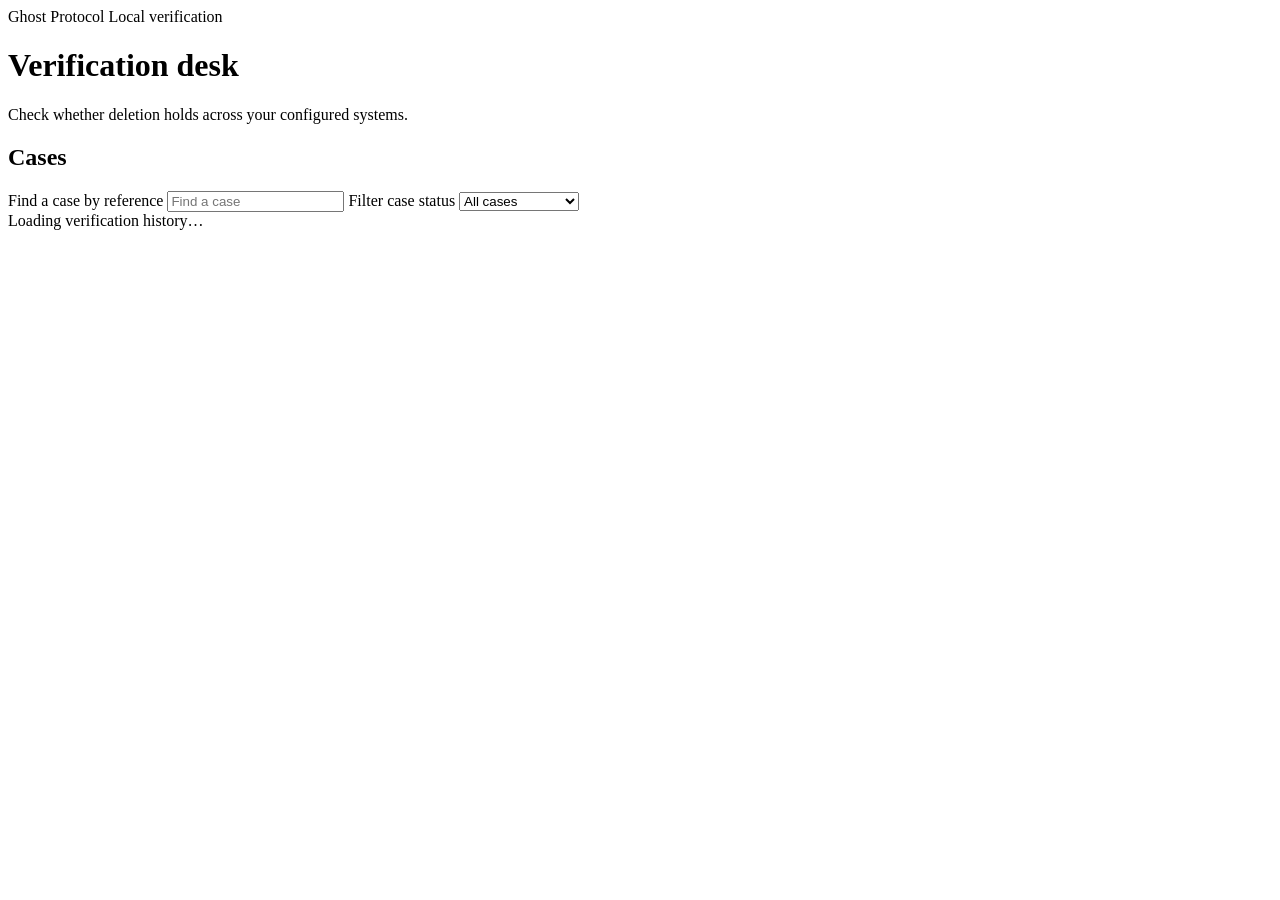
==== verification/ui/index.html @ e2eb027b "Build read-only Ghost Protocol verification desk" ====
<!doctype html>
<html lang="en">
<head>
  <meta charset="utf-8">
  <meta name="viewport" content="width=device-width, initial-scale=1">
  <title>Verification Desk · Ghost Protocol</title>
  <link rel="stylesheet" href="/desk.css">
  <script defer src="/desk.js"></script>
</head>
<body>
  <header class="mast">
    <span class="brand"><i aria-hidden="true"></i> Ghost Protocol</span>
    <span class="environment">Local verification</span>
  </header>
  <main>
    <div class="intro">
      <h1>Verification desk</h1>
      <p>Check whether deletion holds across your configured systems.</p>
    </div>
    <div class="layout">
      <aside class="queue" aria-label="Case queue">
        <h2>Cases <span id="case-count"></span></h2>
        <label class="sr-only" for="search">Find a case by reference</label>
        <input id="search" type="search" placeholder="Find a case">
        <label class="sr-only" for="filter">Filter case status</label>
        <select id="filter">
          <option value="all">All cases</option>
          <option value="review">Needs review</option>
          <option value="INCOMPLETE">Incomplete</option>
          <option value="VERIFIED_IN_SCOPE">Verified in scope</option>
          <option value="unverified">Not checked yet</option>
        </select>
        <div id="cases"></div>
      </aside>
      <section class="dossier" aria-label="Selected case">
        <div id="notice" role="status" aria-live="polite"></div>
        <div id="case-header"></div>
        <div id="case-body">Loading verification history…</div>
      </section>
    </div>
  </main>
</body>
</html>
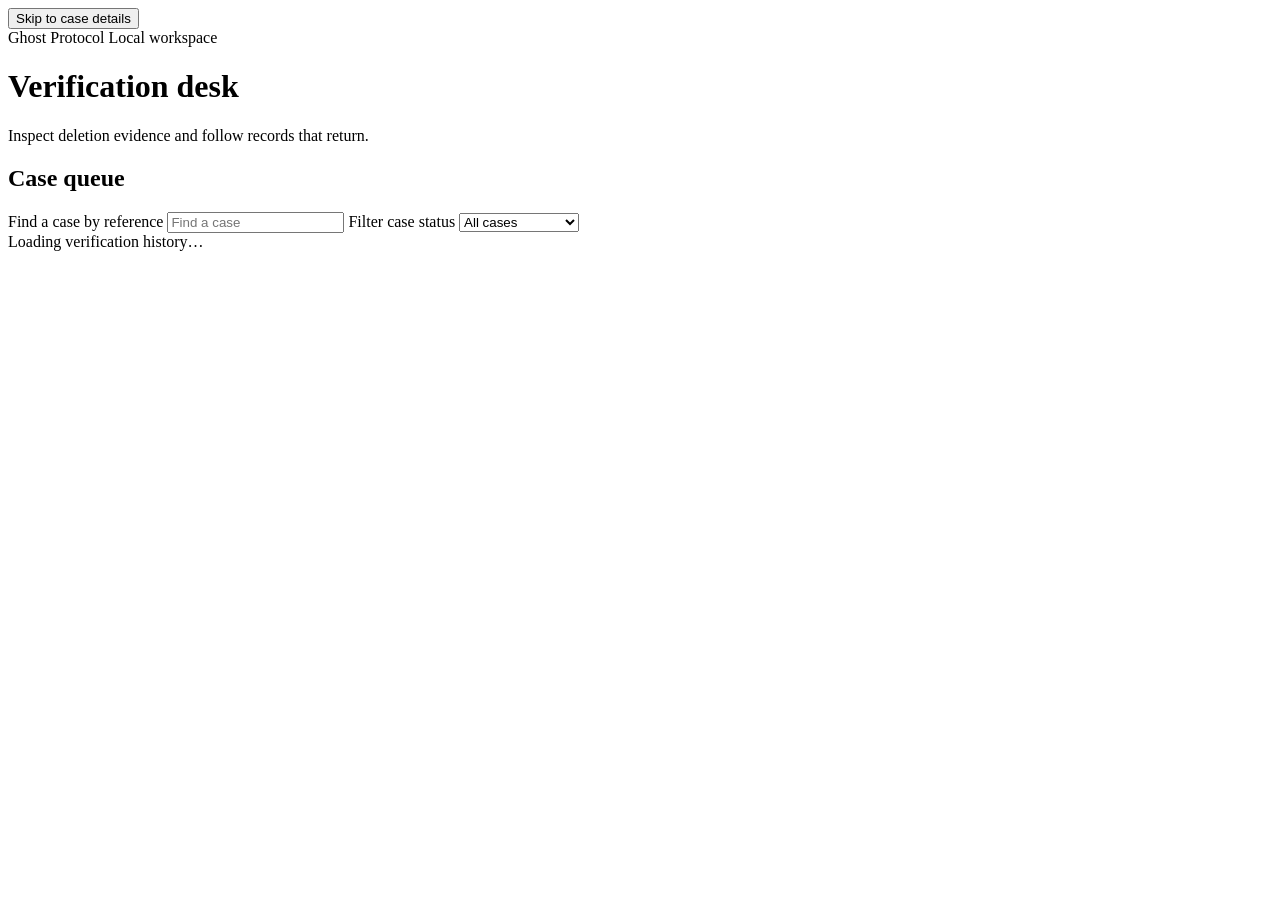
==== commit 9e549577: "Polish the Verification Desk and preserve keyboard context" ====
--- a/verification/ui/index.html
+++ b/verification/ui/index.html
@@ -8,18 +8,19 @@
   <script defer src="/desk.js"></script>
 </head>
 <body>
+  <button class="skip-case" id="skip-case" type="button">Skip to case details</button>
   <header class="mast">
     <span class="brand"><i aria-hidden="true"></i> Ghost Protocol</span>
-    <span class="environment">Local verification</span>
+    <span class="environment">Local workspace</span>
   </header>
   <main>
     <div class="intro">
       <h1>Verification desk</h1>
-      <p>Check whether deletion holds across your configured systems.</p>
+      <p>Inspect deletion evidence and follow records that return.</p>
     </div>
     <div class="layout">
       <aside class="queue" aria-label="Case queue">
-        <h2>Cases <span id="case-count"></span></h2>
+        <h2>Case queue <span id="case-count" aria-live="polite"></span></h2>
         <label class="sr-only" for="search">Find a case by reference</label>
         <input id="search" type="search" placeholder="Find a case">
         <label class="sr-only" for="filter">Filter case status</label>
@@ -30,10 +31,11 @@
           <option value="VERIFIED_IN_SCOPE">Verified in scope</option>
           <option value="unverified">Not checked yet</option>
         </select>
-        <div id="cases"></div>
+        <nav id="cases" aria-label="Matching cases"></nav>
       </aside>
-      <section class="dossier" aria-label="Selected case">
+      <section class="dossier" id="case-detail" aria-label="Selected case" tabindex="-1">
         <div id="notice" role="status" aria-live="polite"></div>
+        <div id="connection" role="status"></div>
         <div id="case-header"></div>
         <div id="case-body">Loading verification history…</div>
       </section>
